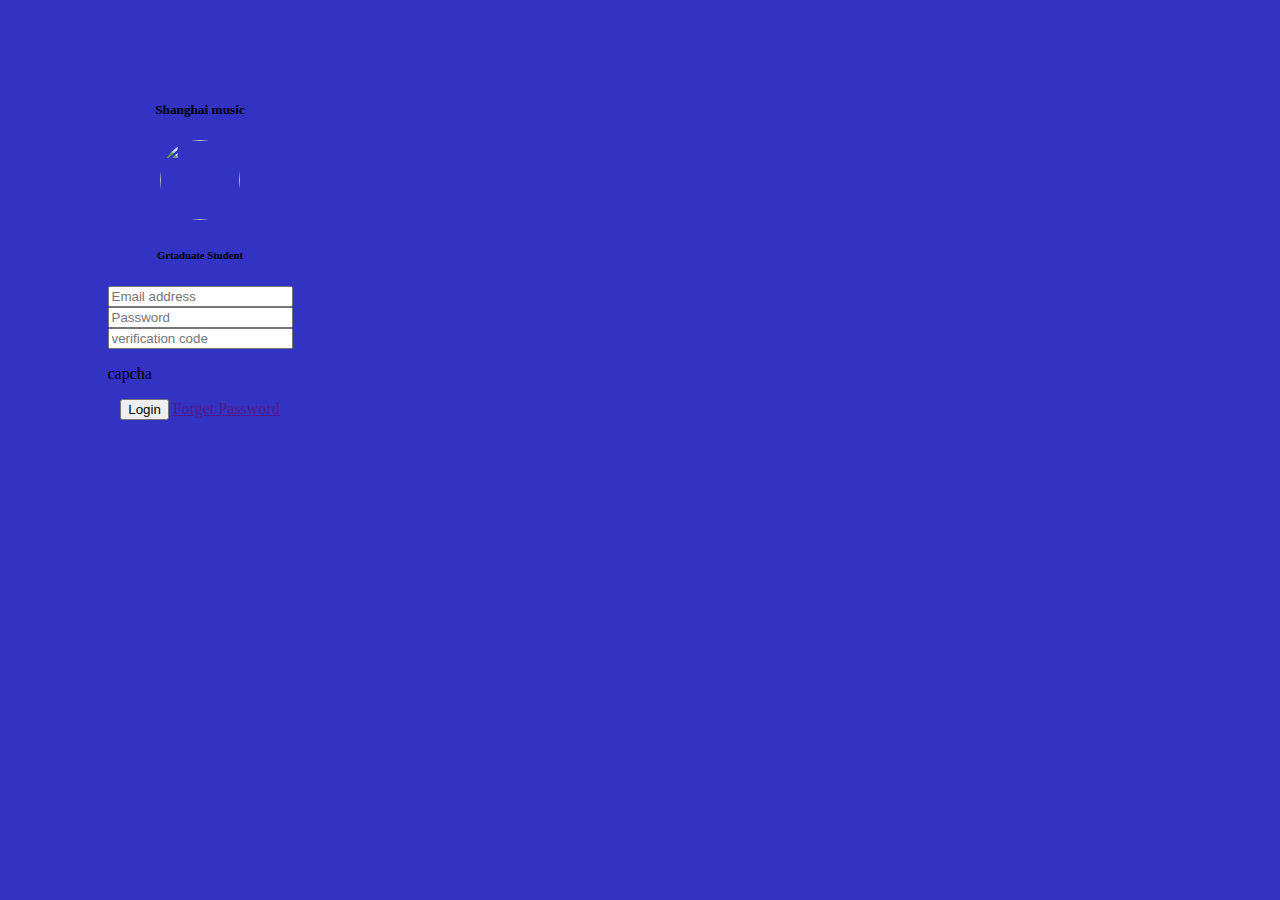
==== index.html @ be49e5b3 "add basic structure" ====
<!doctype html>
<html lang="en">
  <head>
    <!-- Required meta tags -->
    <meta charset="utf-8">
    <meta name="viewport" content="width=device-width, initial-scale=1, shrink-to-fit=no">

    <!-- Bootstrap CSS -->
    <link rel="stylesheet" href="https://cdn.jsdelivr.net/npm/bootstrap@4.6.0/dist/css/bootstrap.min.css" integrity="sha384-B0vP5xmATw1+K9KRQjQERJvTumQW0nPEzvF6L/Z6nronJ3oUOFUFpCjEUQouq2+l" crossorigin="anonymous">
    <link rel="stylesheet" href="./style.css">
    <title>Hello, world!</title>
  </head>
  <body>
        <div class="container">
            <div class="row w-100">
                <div class="col-5 bg-danger flex-class w-100">
                    <div class="row">
                        <div class="col-12">
                            <h5>Shanghai music</h5>
                        </div>
                    </div>
                    <div class="row">
                        <div class="col-12">
                            <img class="profile" src="https://cdn.fastly.picmonkey.com/contentful/h6goo9gw1hh6/2sNZtFAWOdP1lmQ33VwRN3/24e953b920a9cd0ff2e1d587742a2472/1-intro-photo-final.jpg?w=800&q=70" alt="">
                        </div>
                    </div>
                    <div class="row">
                        <div class="col-12">
                            <h6>Grtaduate Student</h6>
                        </div>
                    </div>
                    <div class="row w-100">
                        <div class="col-12 w-100">
                            <input class="w-100" type="text" placeholder="Email address">
                        </div>
                    </div>
                    <div class="row w-100">
                        <div class="col-12 w-100">
                            <input type="text" class="w-100" placeholder="Password">
                        </div>
                    </div>
                    <div class="row w-100"">
                        <div class="col-8">
                            <input type="text" class="w-100" placeholder="verification code">
                        </div>
                        <div class="col">
                            <p>capcha</p>
                        </div>
                    </div>
                    <div class="row">
                        <div class="col-12">
                            <button class="btn btn-primary">Login</button>
                            <a href="">Forget Password</a>
                        </div>
                    </div>
                </div>
                <div class="col bg-info bg-img"></div>
            </div>
        </div>


    <script src="https://code.jquery.com/jquery-3.5.1.slim.min.js" integrity="sha384-DfXdz2htPH0lsSSs5nCTpuj/zy4C+OGpamoFVy38MVBnE+IbbVYUew+OrCXaRkfj" crossorigin="anonymous"></script>
    <script src="https://cdn.jsdelivr.net/npm/bootstrap@4.6.0/dist/js/bootstrap.bundle.min.js" integrity="sha384-Piv4xVNRyMGpqkS2by6br4gNJ7DXjqk09RmUpJ8jgGtD7zP9yug3goQfGII0yAns" crossorigin="anonymous"></script>
  </body>
</html>
---- style.css ----
html , body {
    width: 100%;
    height: 100%;
    margin: 0;
    padding: 0;
}
body {
    display: flex;
    align-items: center;
    background-color: rgb(50, 50, 195);
}
.profile {
    width: 80px;
    height: 80px;
    border-radius: 50%;
}
.bg-img {
    background-image: url(https://kaleidousercontent.com/removebg/designs/4621cf76-fb41-4177-bc33-f12a67816592/thumbnail_image/change-background-thumbnail.png);
    width: 400px;
    height: 400px;
}
.flex-class {
    display: flex;
    flex-direction: column;
    justify-content: space-around;
    align-items: center;
}
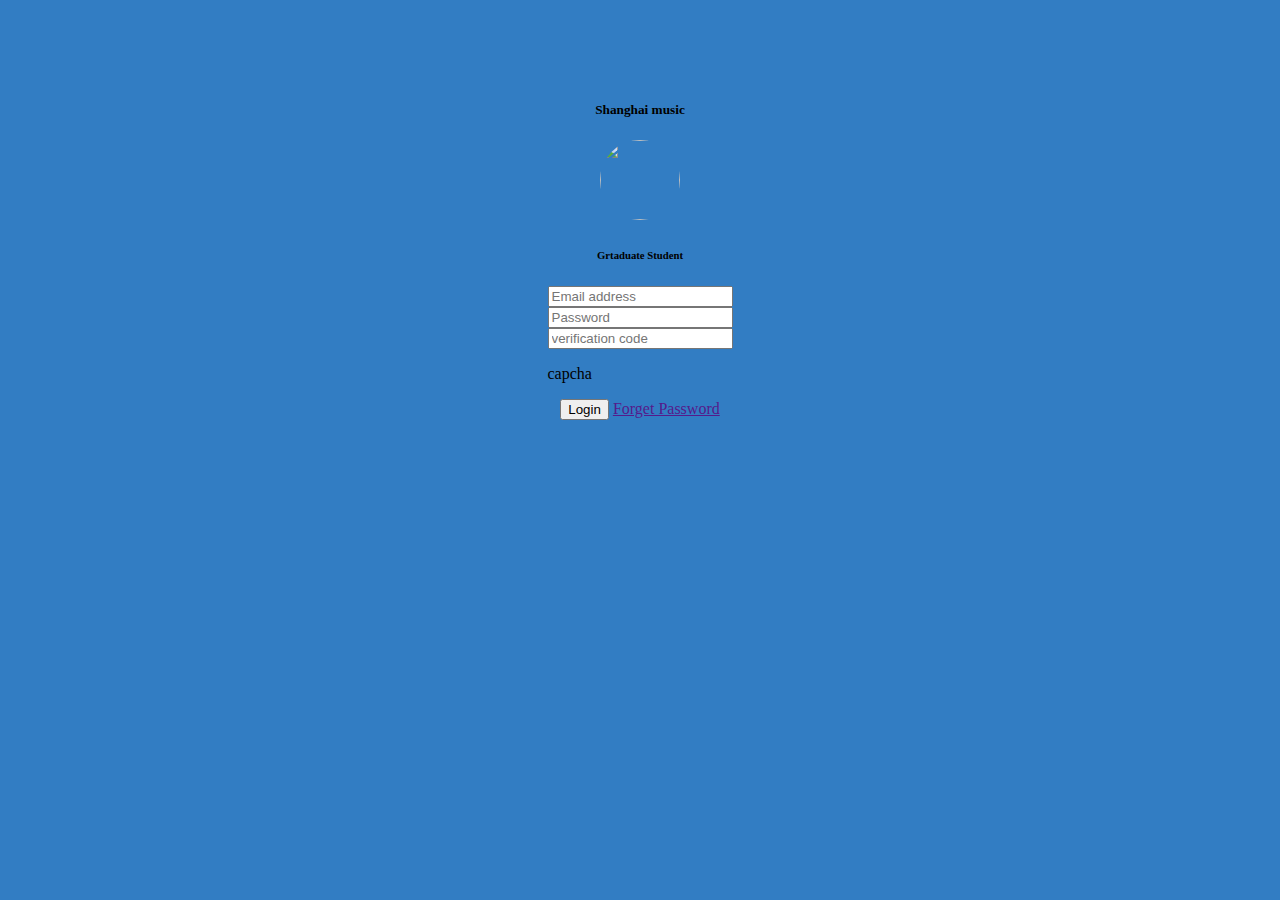
==== commit 0c5f961d: "add improvments" ====
--- a/index.html
+++ b/index.html
@@ -11,9 +11,9 @@
     <title>Hello, world!</title>
   </head>
   <body>
-        <div class="container">
-            <div class="row w-100">
-                <div class="col-5 bg-danger flex-class w-100">
+        <div class="container h-75">
+            <div class="row w-100 h-100">
+                <div class="col-5 bg-white flex-class w-100 h-100">
                     <div class="row">
                         <div class="col-12">
                             <h5>Shanghai music</h5>
@@ -54,7 +54,7 @@
                         </div>
                     </div>
                 </div>
-                <div class="col bg-info bg-img"></div>
+                <div class="col bg-info bg-img h-100"></div>
             </div>
         </div>
 
--- a/style.css
+++ b/style.css
@@ -6,8 +6,9 @@
 }
 body {
     display: flex;
+    justify-content: center;
     align-items: center;
-    background-color: rgb(50, 50, 195);
+    background-color: rgb(50, 125, 195);
 }
 .profile {
     width: 80px;
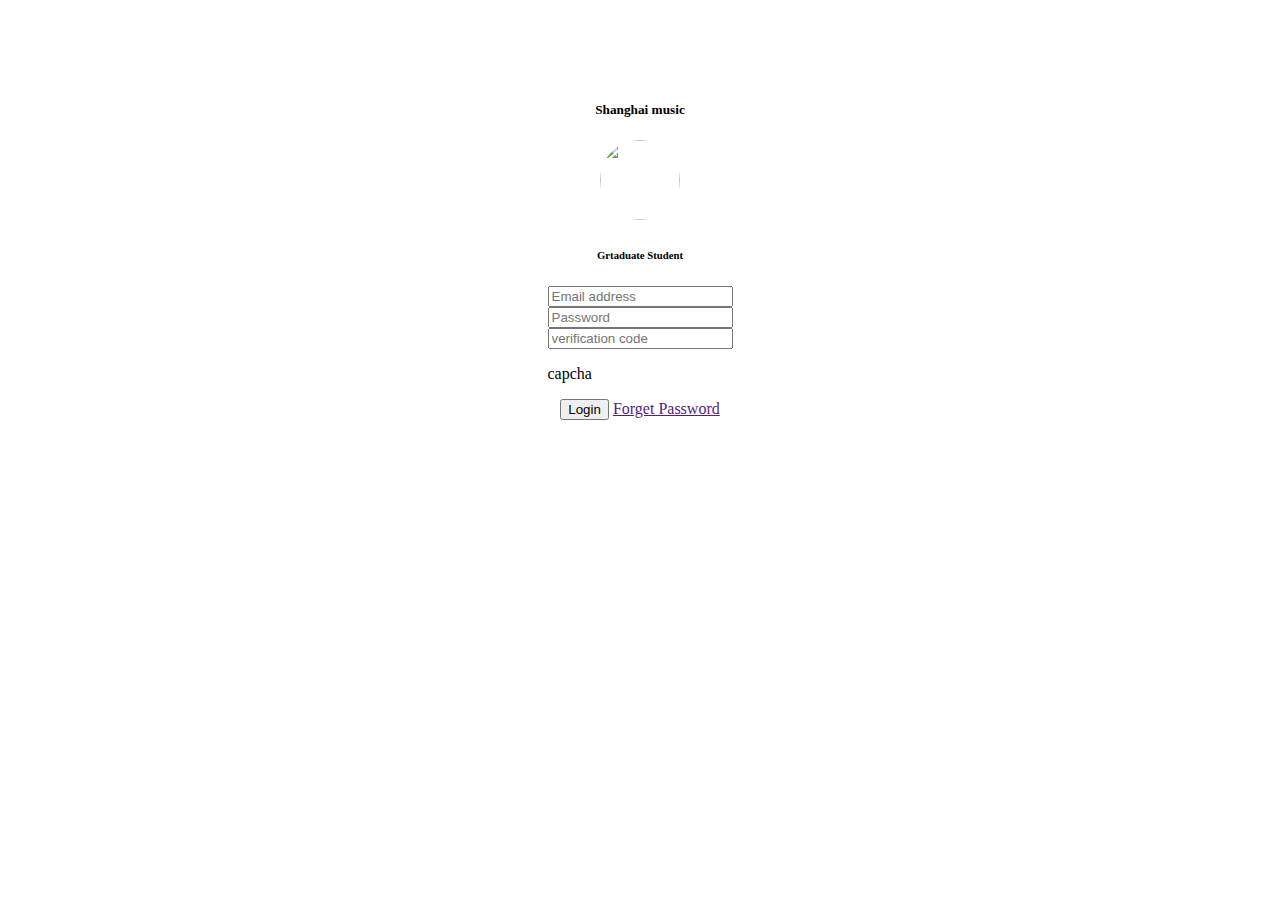
==== commit 3f3a8a62: "Rename bootstrapLoginSample.html to index.html" ====
--- a/index.html
+++ b/index.html
@@ -62,4 +62,4 @@
     <script src="https://code.jquery.com/jquery-3.5.1.slim.min.js" integrity="sha384-DfXdz2htPH0lsSSs5nCTpuj/zy4C+OGpamoFVy38MVBnE+IbbVYUew+OrCXaRkfj" crossorigin="anonymous"></script>
     <script src="https://cdn.jsdelivr.net/npm/bootstrap@4.6.0/dist/js/bootstrap.bundle.min.js" integrity="sha384-Piv4xVNRyMGpqkS2by6br4gNJ7DXjqk09RmUpJ8jgGtD7zP9yug3goQfGII0yAns" crossorigin="anonymous"></script>
   </body>
-</html>+</html>
--- a/style.css
+++ b/style.css
@@ -8,7 +8,8 @@
     display: flex;
     justify-content: center;
     align-items: center;
-    background-color: rgb(50, 125, 195);
+    background-image: url(https://assets.website-files.com/5d315dd990eed30aa7ca5f8f/5d3d843acb7dfd63bcf37e29_tree-and-woodland-company-landscape.jpg);
+    background-size: cover;
 }
 .profile {
     width: 80px;
@@ -16,7 +17,8 @@
     border-radius: 50%;
 }
 .bg-img {
-    background-image: url(https://kaleidousercontent.com/removebg/designs/4621cf76-fb41-4177-bc33-f12a67816592/thumbnail_image/change-background-thumbnail.png);
+    background-image: url(https://askmultiply.com/wp-content/uploads/2020/04/landscape-mountains-sky-4843193.jpg);
+    background-size: cover;
     width: 400px;
     height: 400px;
 }
